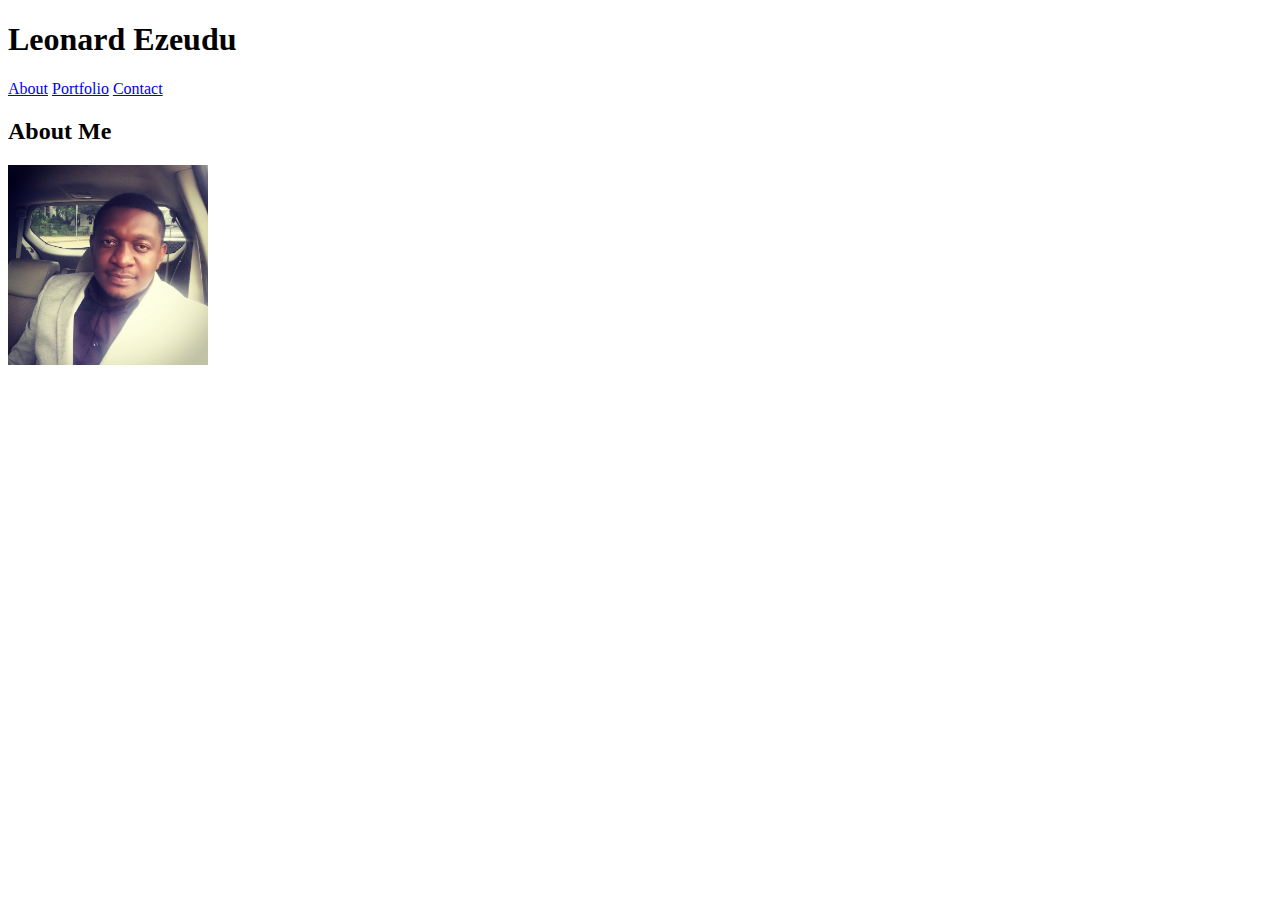
==== index.html @ 7fe8a2c2 "index-image-added" ====
<!DOCTYPE html>
<html lang="en-us">
    <head>
        <meta charset="UTF-8">
        <title>about-me</title>
    </head>
    <body>
        <Div>
        <header>
            <h1>Leonard Ezeudu</h1>
        </header>
        <nav>
            <a href="index.html">About</a>
            <a href="portfolio.html">Portfolio</a>
            <a href="contact.html">Contact</a>
        </nav>
        </Div>
        <section>
            <h2>About Me</h2>
            <img src="assets/images/14712662_10209326330987465_9135668908127406599_o.jpg" width="200"> 
            <article>

            </article>
        </section>
    
        
    </body>
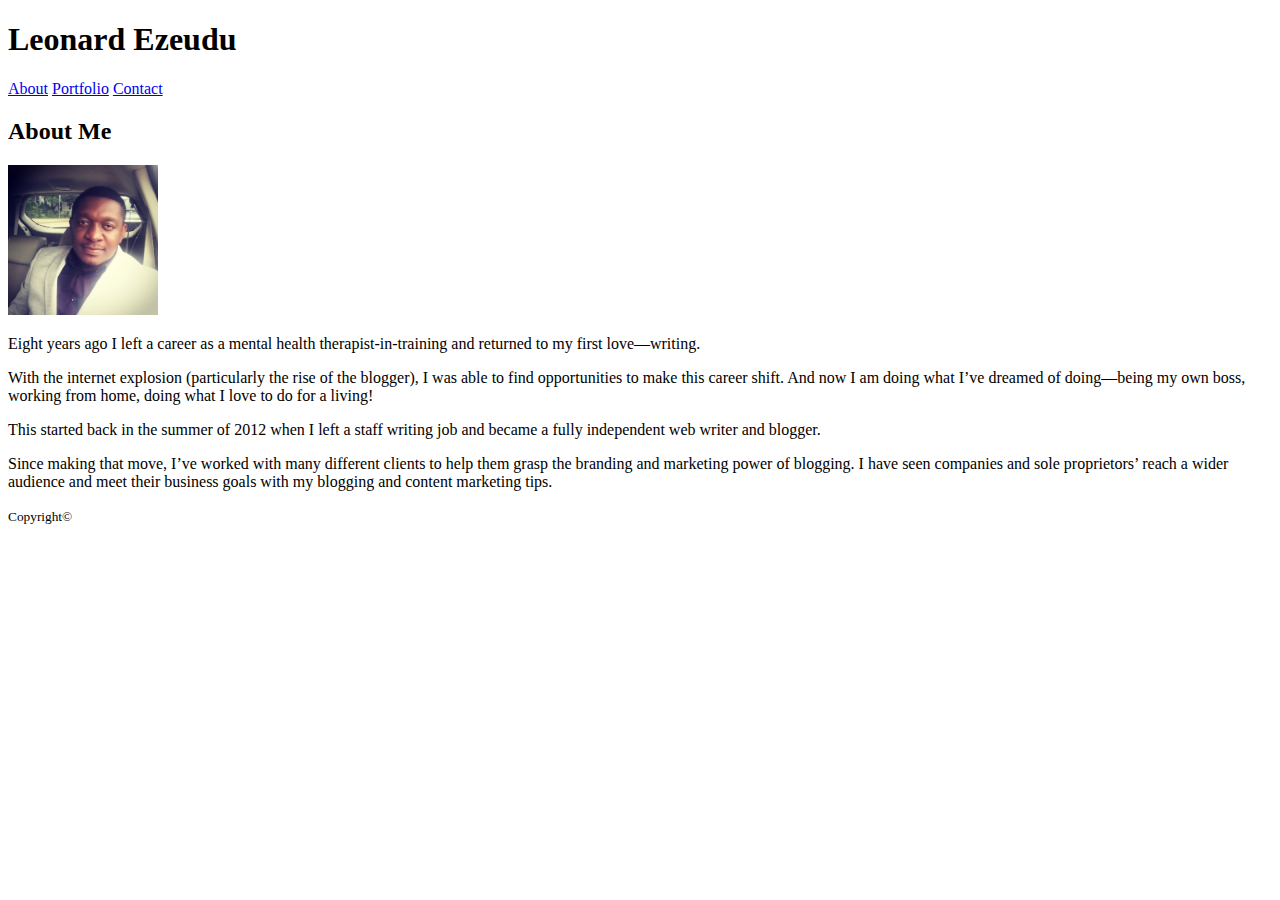
==== commit 63acc6bc: "portfolio-completed" ====
--- a/index.html
+++ b/index.html
@@ -15,13 +15,39 @@
             <a href="contact.html">Contact</a>
         </nav>
         </Div>
+        <Div>
         <section>
             <h2>About Me</h2>
-            <img src="assets/images/14712662_10209326330987465_9135668908127406599_o.jpg" width="200"> 
+            <img src="assets/images/14712662_10209326330987465_9135668908127406599_o.jpg" width="150"> 
             <article>
+                <p>
+                Eight years ago I left a career as a mental health therapist-in-training
+                and returned to my first love—writing.
+                </p>
+                <p>
+                 With the internet explosion (particularly the rise of the blogger), 
+                 I was able to find opportunities to make this career shift. 
+                 And now I am doing what I’ve dreamed of doing—being my own boss, working from home, 
+                 doing what I love to do for a living!
+                </p>
+                <p>
+                This started back in the summer of 2012 when I left a staff writing job and 
+                became a fully independent web writer and blogger. 
+                </p>
+                <p>
+                Since making that move, I’ve worked with many different clients to help them grasp the branding 
+                and marketing power of blogging. I have seen companies and sole proprietors’ reach a wider 
+                audience and meet their business goals with my blogging and content marketing tips.
+                </p>
 
             </article>
         </section>
-    
+    </Div>
+    <Div>
+        <footer>
+                <small>Copyright&copy;</small>
+        </footer>
+    </Div>
         
-    </body>+    </body>
+    </html>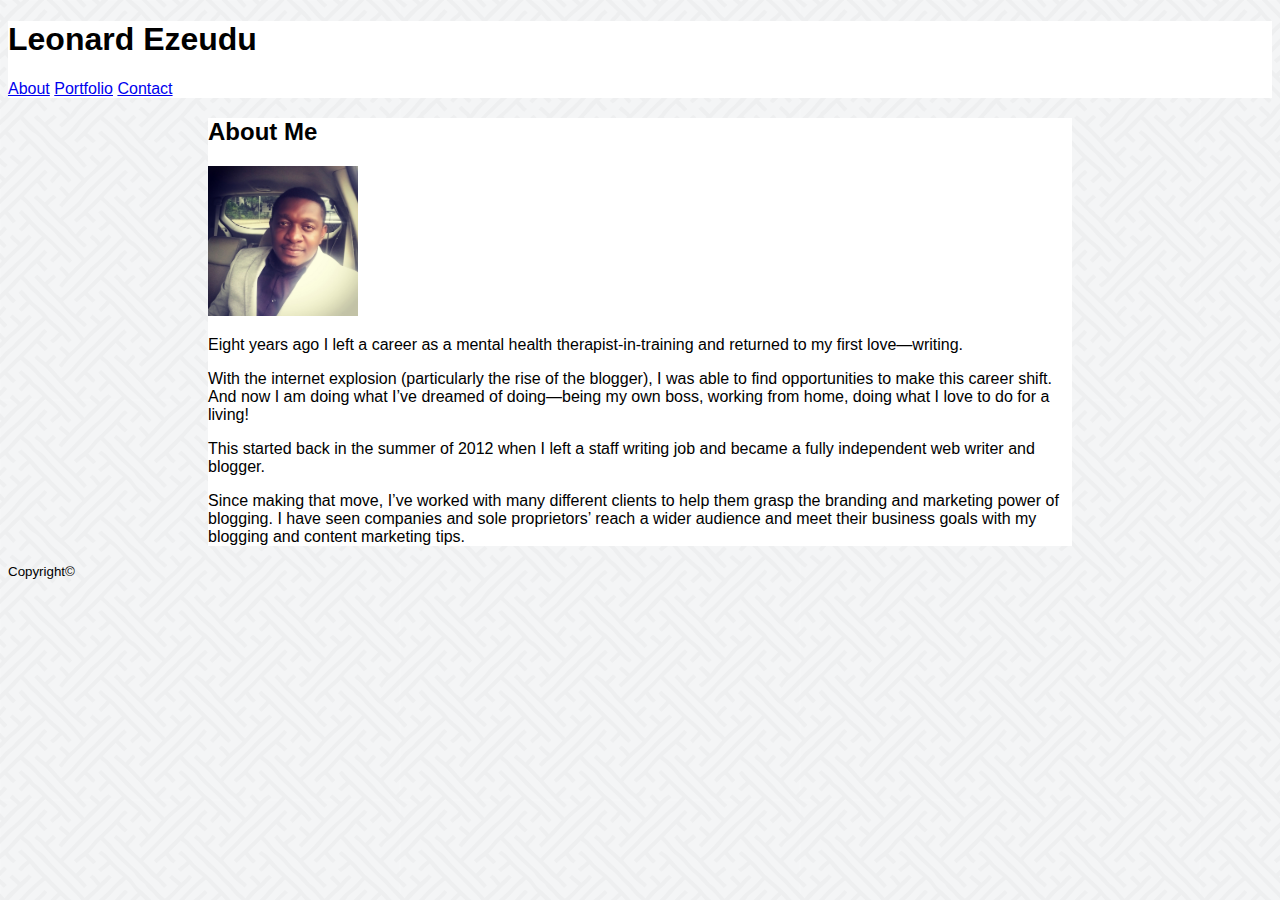
==== commit db4d39dd: "css pattern" ====
--- a/index.html
+++ b/index.html
@@ -3,9 +3,10 @@
     <head>
         <meta charset="UTF-8">
         <title>about-me</title>
+        <link rel="stylesheet" Href="assets/css/style.css">
     </head>
     <body>
-        <Div>
+        <Div id="page-top">
         <header>
             <h1>Leonard Ezeudu</h1>
         </header>
--- a/assets/css/style.css
+++ b/assets/css/style.css
@@ -0,0 +1,17 @@
+ body {
+     background-image: url(../images/Pattern/interlaced/interlaced.png);
+     font-family: 'Arial', 'Helvetica Neue', Helvetica, sans-serif;
+ }
+ #page-top {
+     background-color: white;
+ }
+ header {
+
+
+ }
+ section {
+     margin-left: 200px;
+     margin-right: 200px;
+     background-color: white;
+
+ }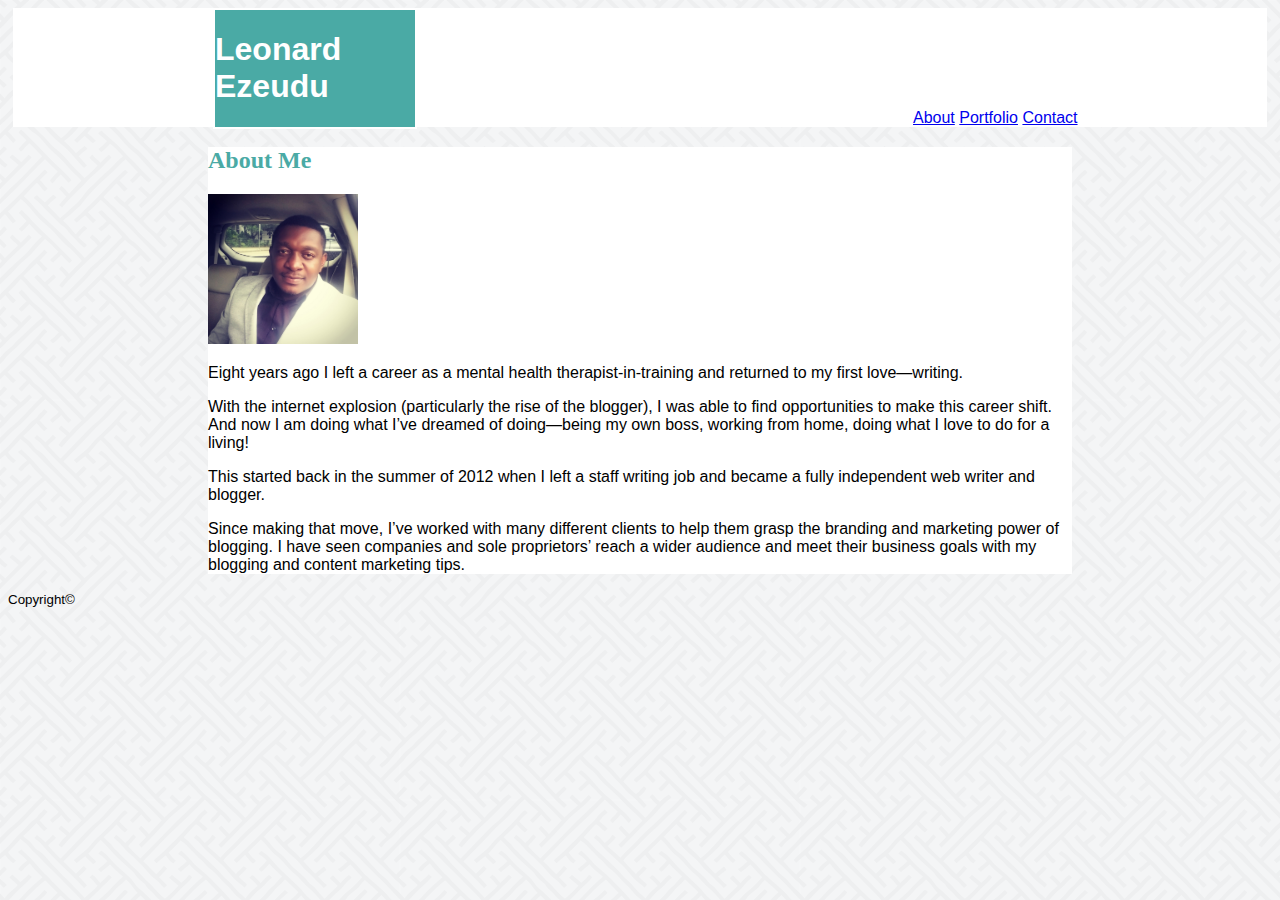
==== commit 12ba7974: "header styled" ====
--- a/index.html
+++ b/index.html
@@ -18,7 +18,7 @@
         </Div>
         <Div>
         <section>
-            <h2>About Me</h2>
+            <h2 class="heading">About Me</h2>
             <img src="assets/images/14712662_10209326330987465_9135668908127406599_o.jpg" width="150"> 
             <article>
                 <p>
--- a/assets/css/style.css
+++ b/assets/css/style.css
@@ -3,15 +3,36 @@
      font-family: 'Arial', 'Helvetica Neue', Helvetica, sans-serif;
  }
  #page-top {
-     background-color: white;
+     background-color: #ffffff;
+     border: 20px;
+     margin-left: 5px;
+     margin-right: 5px;
+     margin-top: 5px;
+     margin-bottom: 5px;
  }
  header {
+     border: 2px solid #ffffff;
+     background-color: #4aaaa5;
+     color: #ffffff;
+     margin-left: 200px;
+     margin-right: 850px;
+     margin-top: 5px;
+     margin-bottom: -20px;
 
-
- }
- section {
+    }
+ nav {
+    margin-left: 900px;
+    margin-right: 600;
+}
+section {
      margin-left: 200px;
      margin-right: 200px;
-     background-color: white;
-
+     background-color: #ffffff;
+ }
+ .heading {
+     color: #4aaaa5;
+     font-family:'Georgia', Times, Times New Roman, serif;
+ }
+ .first-heading {
+     text-align: center;
  }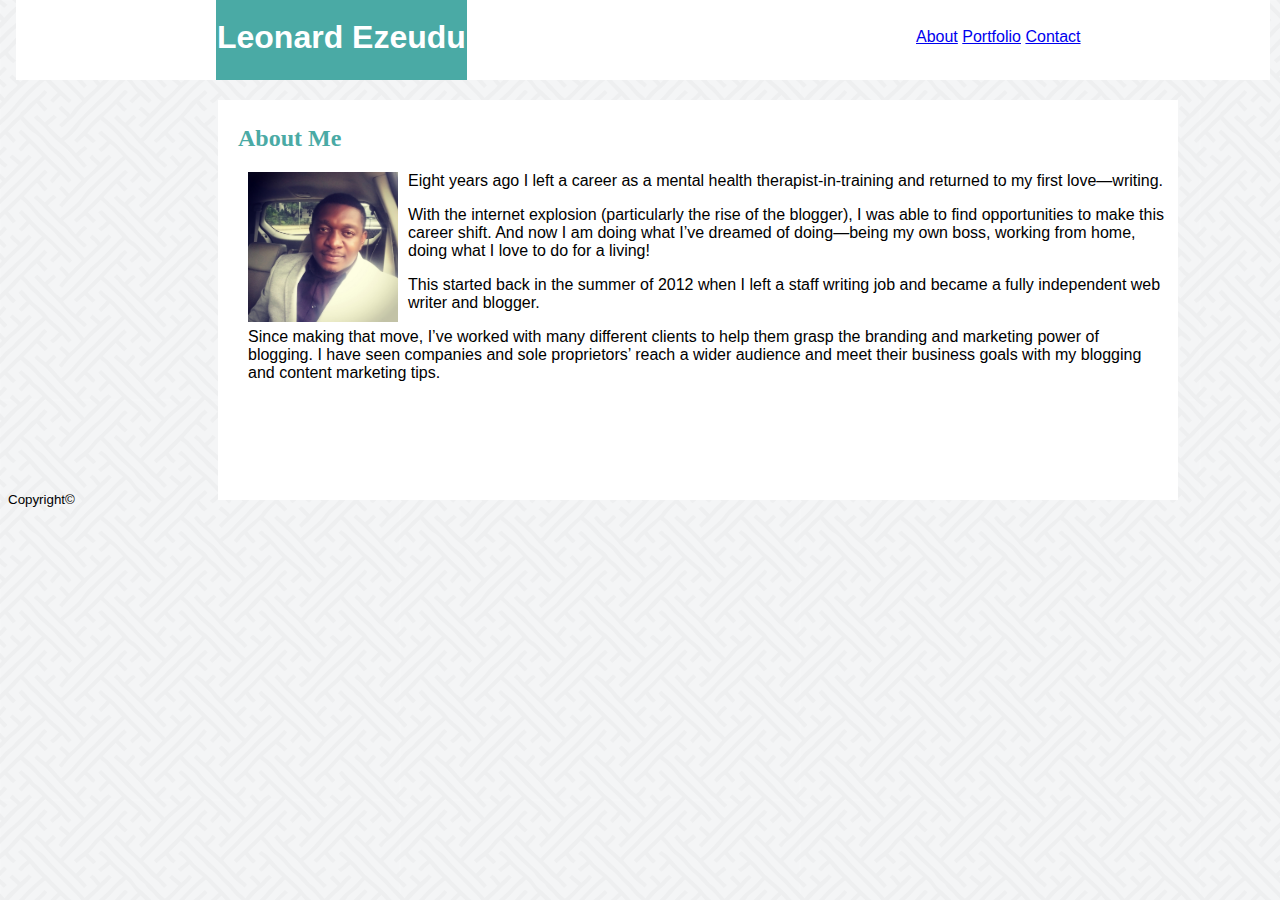
==== commit 2a97e33f: "classes added" ====
--- a/index.html
+++ b/index.html
@@ -8,10 +8,10 @@
     <body>
         <Div id="page-top">
         <header>
-            <h1>Leonard Ezeudu</h1>
+            <h1 class="first-heading">Leonard Ezeudu</h1>
         </header>
         <nav>
-            <a href="index.html">About</a>
+            <a href="index.html">About</a> 
             <a href="portfolio.html">Portfolio</a>
             <a href="contact.html">Contact</a>
         </nav>
@@ -20,7 +20,7 @@
         <section>
             <h2 class="heading">About Me</h2>
             <img src="assets/images/14712662_10209326330987465_9135668908127406599_o.jpg" width="150"> 
-            <article>
+            <article id="about-me">
                 <p>
                 Eight years ago I left a career as a mental health therapist-in-training
                 and returned to my first love—writing.
--- a/assets/css/style.css
+++ b/assets/css/style.css
@@ -3,36 +3,66 @@
      font-family: 'Arial', 'Helvetica Neue', Helvetica, sans-serif;
  }
  #page-top {
+     box-sizing: border-box;
+     display: block;
+     position: relative;
+     top: -5px;
+     bottom: 50px;
+     left:3px;
+     right: 3px;
+     width: 400;
+     height: 82px;
      background-color: #ffffff;
-     border: 20px;
      margin-left: 5px;
      margin-right: 5px;
-     margin-top: 5px;
+     margin-top: -5px;
      margin-bottom: 5px;
  }
  header {
-     border: 2px solid #ffffff;
+     position: absolute;
+     width: 20%;
+     height: 100%;
+     top: -5px;
      background-color: #4aaaa5;
      color: #ffffff;
      margin-left: 200px;
      margin-right: 850px;
      margin-top: 5px;
-     margin-bottom: -20px;
+     margin-bottom: -40px;
 
     }
  nav {
+     position: absolute;
+     width: 20%;
+     top: 30px;
+     border-bottom: 20px solid #ffffff;
     margin-left: 900px;
     margin-right: 600;
+} section {
+    box-sizing: border-box;
+    position: relative;
+    width: 960px;
+    height:400px;
+    top: 10px;
+    left:210px;
+    background-color: #ffffff;
+    padding-top: 5px;
+    padding-left: 20px;
 }
-section {
-     margin-left: 200px;
-     margin-right: 200px;
-     background-color: #ffffff;
- }
+img {
+    float:left;
+    margin-right: 10px;
+    margin-left: 10px;
+}
  .heading {
      color: #4aaaa5;
      font-family:'Georgia', Times, Times New Roman, serif;
  }
  .first-heading {
      text-align: center;
- }+ }
+ article{
+     position: relative;
+     margin-left: 10px;
+     margin-right: 10px;
+ }
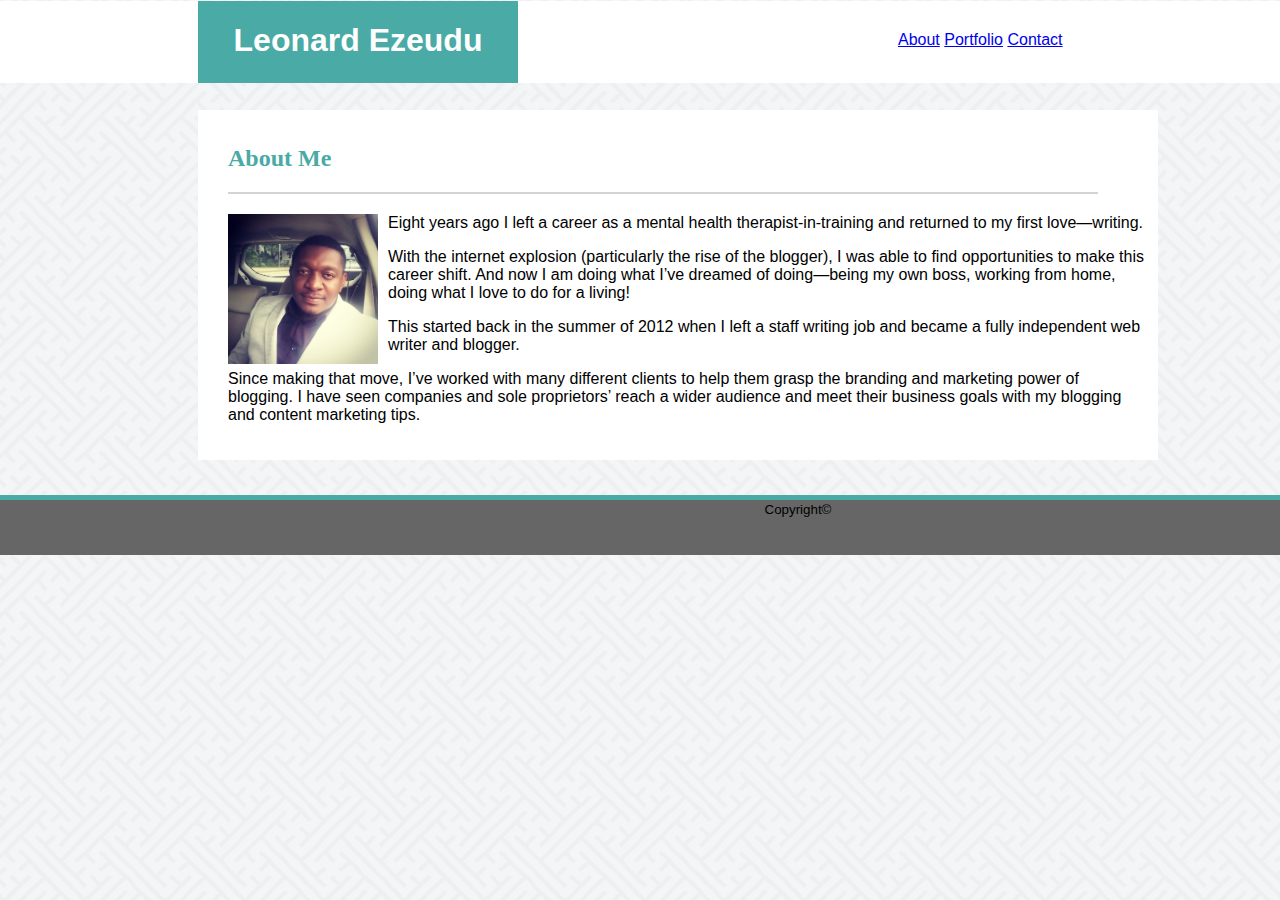
==== commit 712e1ae3: "css positioning" ====
--- a/index.html
+++ b/index.html
@@ -18,7 +18,9 @@
         </Div>
         <Div>
         <section>
+            <Div id="heading-border">
             <h2 class="heading">About Me</h2>
+        </Div>
             <img src="assets/images/14712662_10209326330987465_9135668908127406599_o.jpg" width="150"> 
             <article id="about-me">
                 <p>
@@ -44,7 +46,7 @@
             </article>
         </section>
     </Div>
-    <Div>
+    <Div class="footer-item">
         <footer>
                 <small>Copyright&copy;</small>
         </footer>
--- a/assets/css/style.css
+++ b/assets/css/style.css
@@ -1,23 +1,28 @@
  body {
      background-image: url(../images/Pattern/interlaced/interlaced.png);
      font-family: 'Arial', 'Helvetica Neue', Helvetica, sans-serif;
+     position: relative;
+     top:0px;
+     bottom:0px;
+     left:0px;
+     right:0px;
+     width: 960px;
+     height: 500px;
  }
  #page-top {
      box-sizing: border-box;
      display: block;
      position: relative;
-     top: -5px;
+     top: -2px;
      bottom: 50px;
-     left:3px;
-     right: 3px;
-     width: 400;
+     left:-10px;
+     right: -10px;
+     width: 100em;
      height: 82px;
      background-color: #ffffff;
-     margin-left: 5px;
-     margin-right: 5px;
      margin-top: -5px;
      margin-bottom: 5px;
- }
+    }
  header {
      position: absolute;
      width: 20%;
@@ -32,22 +37,33 @@
 
     }
  nav {
-     position: absolute;
+     position: relative;
      width: 20%;
      top: 30px;
      border-bottom: 20px solid #ffffff;
     margin-left: 900px;
     margin-right: 600;
-} section {
+    } 
+
+section {
     box-sizing: border-box;
     position: relative;
     width: 960px;
-    height:400px;
-    top: 10px;
-    left:210px;
+    height:350px;
+    top: 20px;
+    left:190px;
     background-color: #ffffff;
     padding-top: 5px;
     padding-left: 20px;
+}
+#heading-border {
+    box-sizing: border-box;
+    width: 870px;
+    position: relative;
+    top: 10px;
+    left: 10px;
+    border-bottom: 2px solid lightgray;
+    margin-bottom: 30px;
 }
 img {
     float:left;
@@ -58,6 +74,7 @@
      color: #4aaaa5;
      font-family:'Georgia', Times, Times New Roman, serif;
  }
+ 
  .first-heading {
      text-align: center;
  }
@@ -66,3 +83,26 @@
      margin-left: 10px;
      margin-right: 10px;
  }
+ .footer-item{
+    box-sizing: border-box;
+    position: relative;
+    top: 60px;
+    bottom: -5px;
+    left:-10px;
+    right: -10px;
+    width: 100em;
+    height: 60px;
+    background-color: #666666;
+    margin-top: -5px;
+    margin-bottom: 5px;
+    border-top: 5px solid #4aaaa5;
+    text-align: center;
+ }
+ #copyright {
+     box-sizing: border-box;
+     position: absolute;
+     width: 5%;
+     height: 5%;
+     left: 100px;
+     top: 20px;
+ }
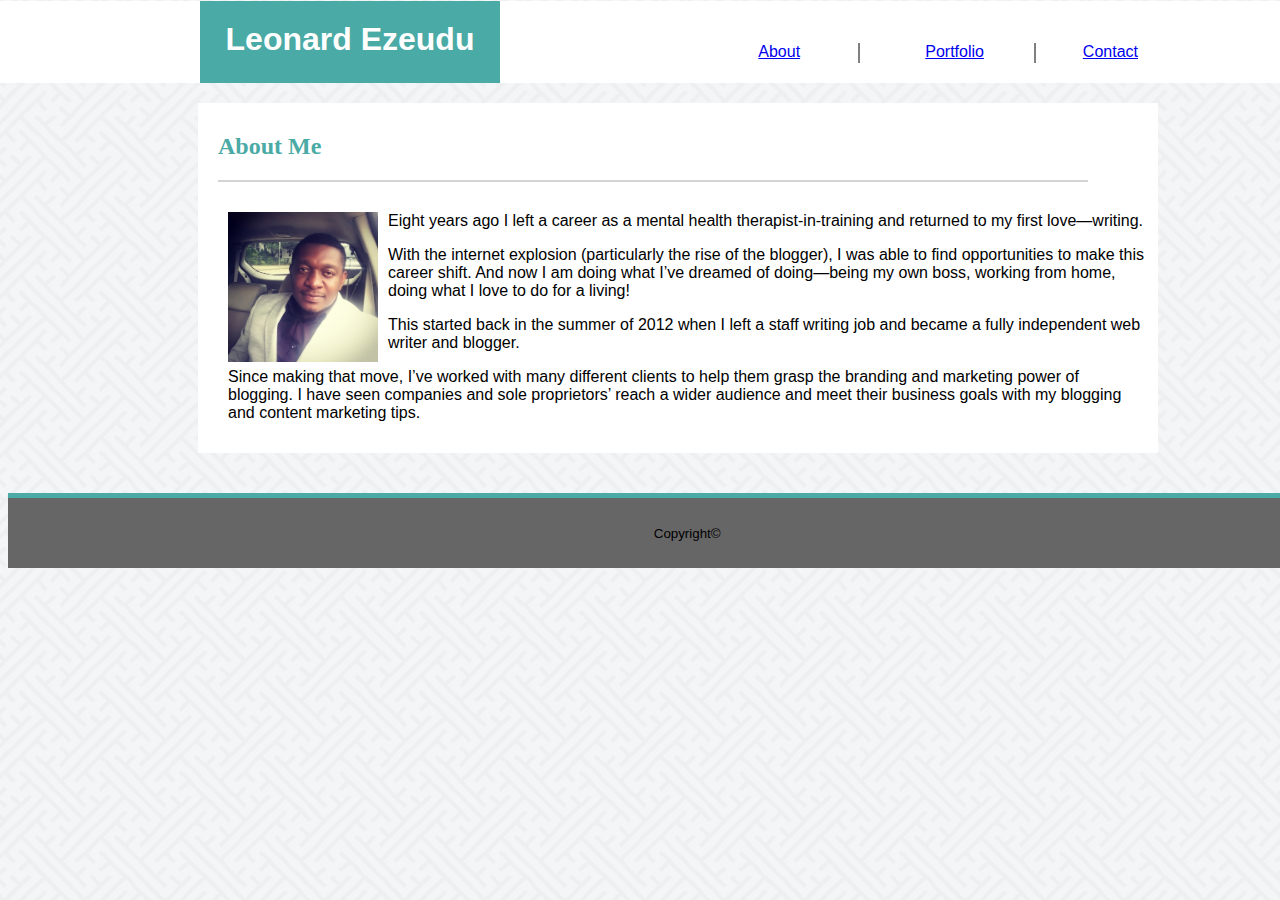
==== commit 64593a5a: "index complete" ====
--- a/index.html
+++ b/index.html
@@ -6,19 +6,19 @@
         <link rel="stylesheet" Href="assets/css/style.css">
     </head>
     <body>
-        <Div id="page-top">
+        <Div class="page-top">
         <header>
             <h1 class="first-heading">Leonard Ezeudu</h1>
         </header>
         <nav>
-            <a href="index.html">About</a> 
-            <a href="portfolio.html">Portfolio</a>
-            <a href="contact.html">Contact</a>
+            <a id="about-link" href="index.html">About</a> 
+            <a id="portfolio-link" href="portfolio.html">Portfolio</a>
+            <a id="contact-link" href="contact.html">Contact</a>
         </nav>
         </Div>
         <Div>
-        <section>
-            <Div id="heading-border">
+        <section id="index-section">
+            <Div id="index-heading">
             <h2 class="heading">About Me</h2>
         </Div>
             <img src="assets/images/14712662_10209326330987465_9135668908127406599_o.jpg" width="150"> 
--- a/assets/css/style.css
+++ b/assets/css/style.css
@@ -1,32 +1,21 @@
  body {
      background-image: url(../images/Pattern/interlaced/interlaced.png);
      font-family: 'Arial', 'Helvetica Neue', Helvetica, sans-serif;
-     position: relative;
-     top:0px;
-     bottom:0px;
-     left:0px;
-     right:0px;
+     box-sizing: border-box;
      width: 960px;
      height: 500px;
  }
- #page-top {
-     box-sizing: border-box;
-     display: block;
-     position: relative;
-     top: -2px;
-     bottom: 50px;
-     left:-10px;
-     right: -10px;
-     width: 100em;
+ .page-top {
+     width: 85.3em;
      height: 82px;
      background-color: #ffffff;
-     margin-top: -5px;
+     margin-left: -8px;
+     margin-top: -20px;
      margin-bottom: 5px;
     }
  header {
-     position: absolute;
-     width: 20%;
-     height: 100%;
+     width: 300px;
+     height:82px;
      top: -5px;
      background-color: #4aaaa5;
      color: #ffffff;
@@ -34,32 +23,53 @@
      margin-right: 850px;
      margin-top: 5px;
      margin-bottom: -40px;
-
+     text-align: center;
+    }
+    .first-heading{
+        padding-top:20px;
     }
  nav {
-     position: relative;
-     width: 20%;
-     top: 30px;
-     border-bottom: 20px solid #ffffff;
-    margin-left: 900px;
-    margin-right: 600;
+     width: 450px;
+     height: 20px;
+    margin-left: 700px;
+    margin-top: -10px;
+    display:flex;
+    justify-content: space-between;
     } 
+    #about-link {
+        width: 200px;
+        height: 20px;
+        margin-left: 0px;
+        border-right: 2px solid gray;
+        text-align: center;
+    }
+    #portfolio-link {
+        width: 200px;
+        height: 20px;
+        margin-left: 15px;
+        border-right: 2px solid gray;
+        text-align: center;
+    }
+    #contact-link {
+        width:100px;
+        height: 20px;
+        margin-left: 35px;
+        text-align: center;
+    }
 
-section {
+#index-section {
     box-sizing: border-box;
-    position: relative;
     width: 960px;
     height:350px;
-    top: 20px;
-    left:190px;
     background-color: #ffffff;
-    padding-top: 5px;
+    padding-top: 10px;
     padding-left: 20px;
+    margin-left: 190px;
+    margin-top: 20px;
 }
-#heading-border {
+#index-heading {
     box-sizing: border-box;
     width: 870px;
-    position: relative;
     top: 10px;
     left: 10px;
     border-bottom: 2px solid lightgray;
@@ -74,35 +84,18 @@
      color: #4aaaa5;
      font-family:'Georgia', Times, Times New Roman, serif;
  }
- 
- .first-heading {
-     text-align: center;
- }
  article{
-     position: relative;
      margin-left: 10px;
      margin-right: 10px;
  }
  .footer-item{
-    box-sizing: border-box;
-    position: relative;
-    top: 60px;
-    bottom: -5px;
-    left:-10px;
-    right: -10px;
-    width: 100em;
-    height: 60px;
+    width: 84.9em;
+    height: 70px;
     background-color: #666666;
-    margin-top: -5px;
-    margin-bottom: 5px;
+    margin-top: 40px;
     border-top: 5px solid #4aaaa5;
-    text-align: center;
- }
- #copyright {
-     box-sizing: border-box;
-     position: absolute;
-     width: 5%;
-     height: 5%;
-     left: 100px;
-     top: 20px;
- }
+    display:flex;
+    justify-content:center;
+    align-items: center;
+
+ }